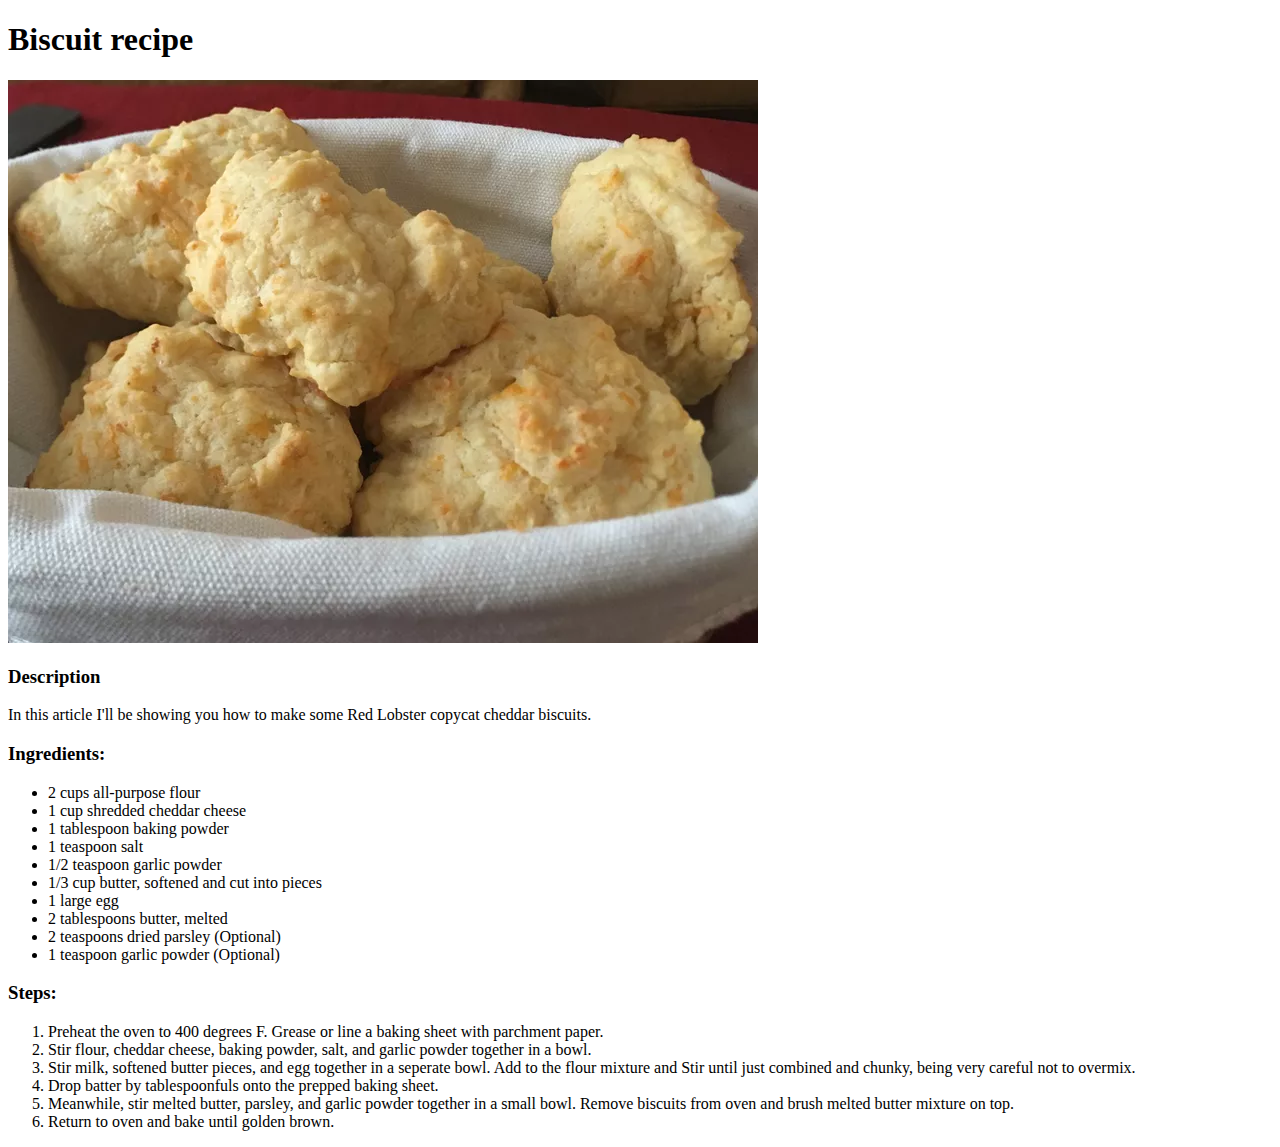
==== recipes/biscuit.html @ 9b26b1f6 "Added picture of recipe. Finished biscuit.html page" ====
<!DOCTYPE html>
<html lang="en">
<head>
    <meta charset="UTF-8">
    <meta name="viewport" content="width=device-width, initial-scale=1.0">
    <title>Document</title>
</head>
<body>
    <h1>Biscuit recipe</h1>

    <img src="../img/biscuit_picture.jpg">

    <h3>Description</h3>

    <p>In this article I'll be showing you how to make
        some Red Lobster copycat cheddar biscuits.
    </p>

    <h3>Ingredients:</h3>

    <ul>
        <li>2 cups all-purpose flour</li>
        <li>1 cup shredded cheddar cheese</li>
        <li>1 tablespoon baking powder</li>
        <li>1 teaspoon salt</li>
        <li>1/2 teaspoon garlic powder</li>
        <li>1/3 cup butter, softened and cut into pieces</li>
        <li>1 large egg</li>
        <li>2 tablespoons butter, melted</li>
        <li>2 teaspoons dried parsley (Optional)</li>
        <li>1 teaspoon garlic powder (Optional)</li>
    </ul>

    <h3>Steps:</h3>

    <ol>
        <li>Preheat the oven to 400 degrees F. Grease or line
            a baking sheet with parchment paper.
        </li>
        <li>Stir flour, cheddar cheese, baking powder, salt, and
            garlic powder together in a bowl.
        </li>
        <li>Stir milk, softened butter pieces, and egg together in
            a seperate bowl. Add to the flour mixture and Stir
            until just combined and chunky, being very careful 
            not to overmix.
        </li>
        <li>Drop batter by tablespoonfuls onto the prepped baking
            sheet.
        </li>
        <li>Meanwhile, stir melted butter, parsley, and garlic powder
            together in a small bowl. Remove biscuits from oven and
            brush melted butter mixture on top.
        </li>
        <li>Return to oven and bake until golden brown.</li>
    </ol>
    

    
</body>
</html>
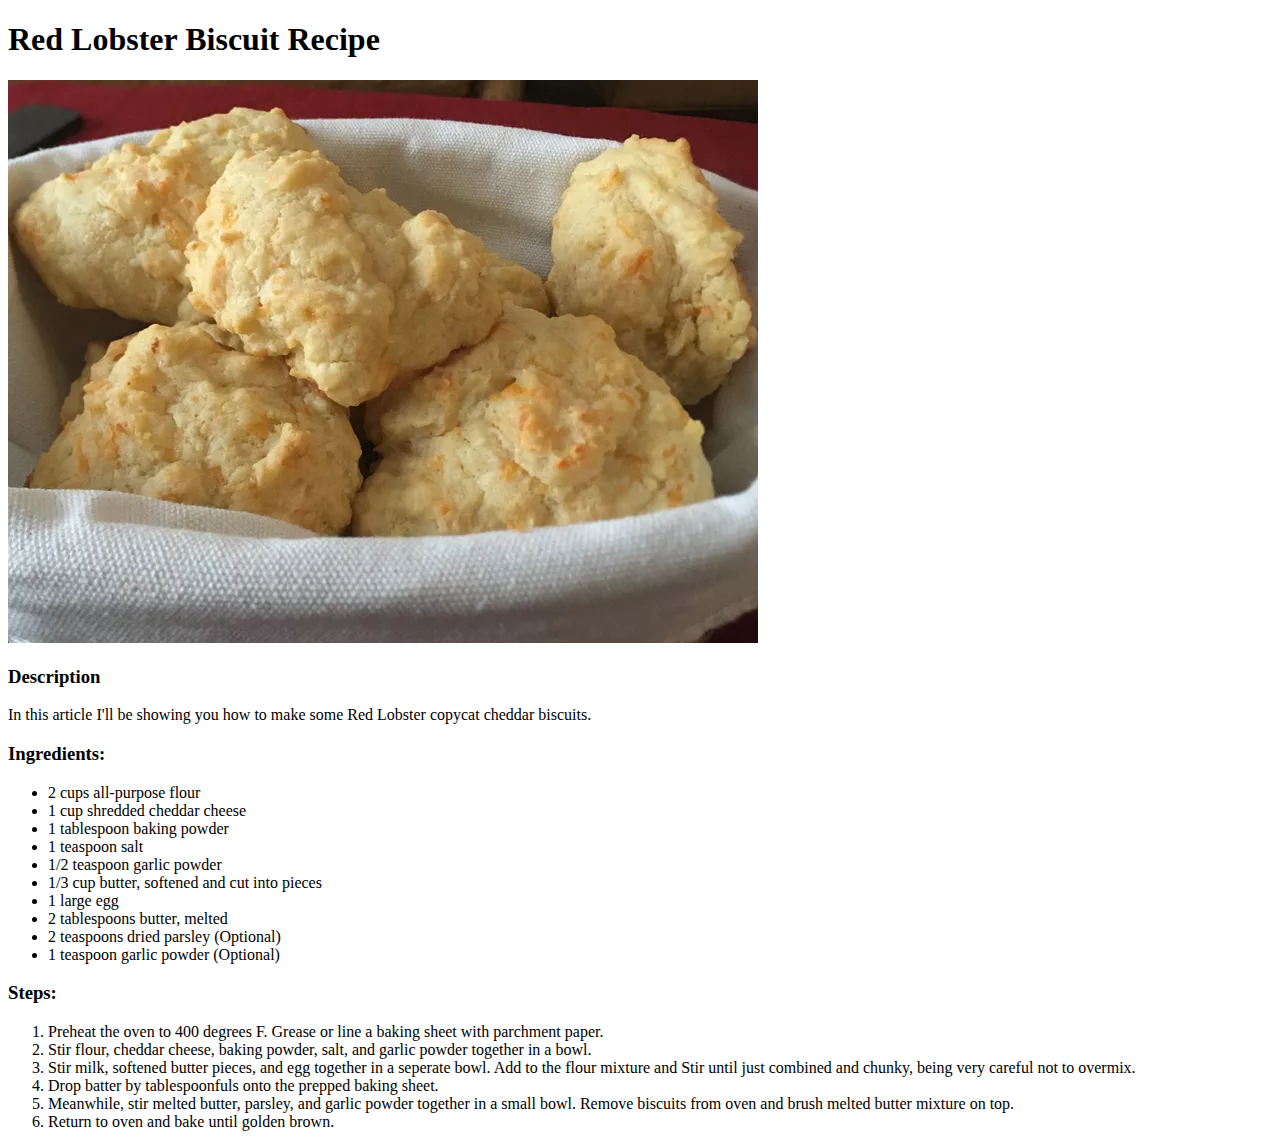
==== commit f2d66215: "Finished Bran Muffin Recipe page, added link to it on index.html. Added picture and changed biscuit." ====
--- a/recipes/biscuit.html
+++ b/recipes/biscuit.html
@@ -3,10 +3,10 @@
 <head>
     <meta charset="UTF-8">
     <meta name="viewport" content="width=device-width, initial-scale=1.0">
-    <title>Document</title>
+    <title>Biscuit Recipe</title>
 </head>
 <body>
-    <h1>Biscuit recipe</h1>
+    <h1>Red Lobster Biscuit Recipe</h1>
 
     <img src="../img/biscuit_picture.jpg">
 
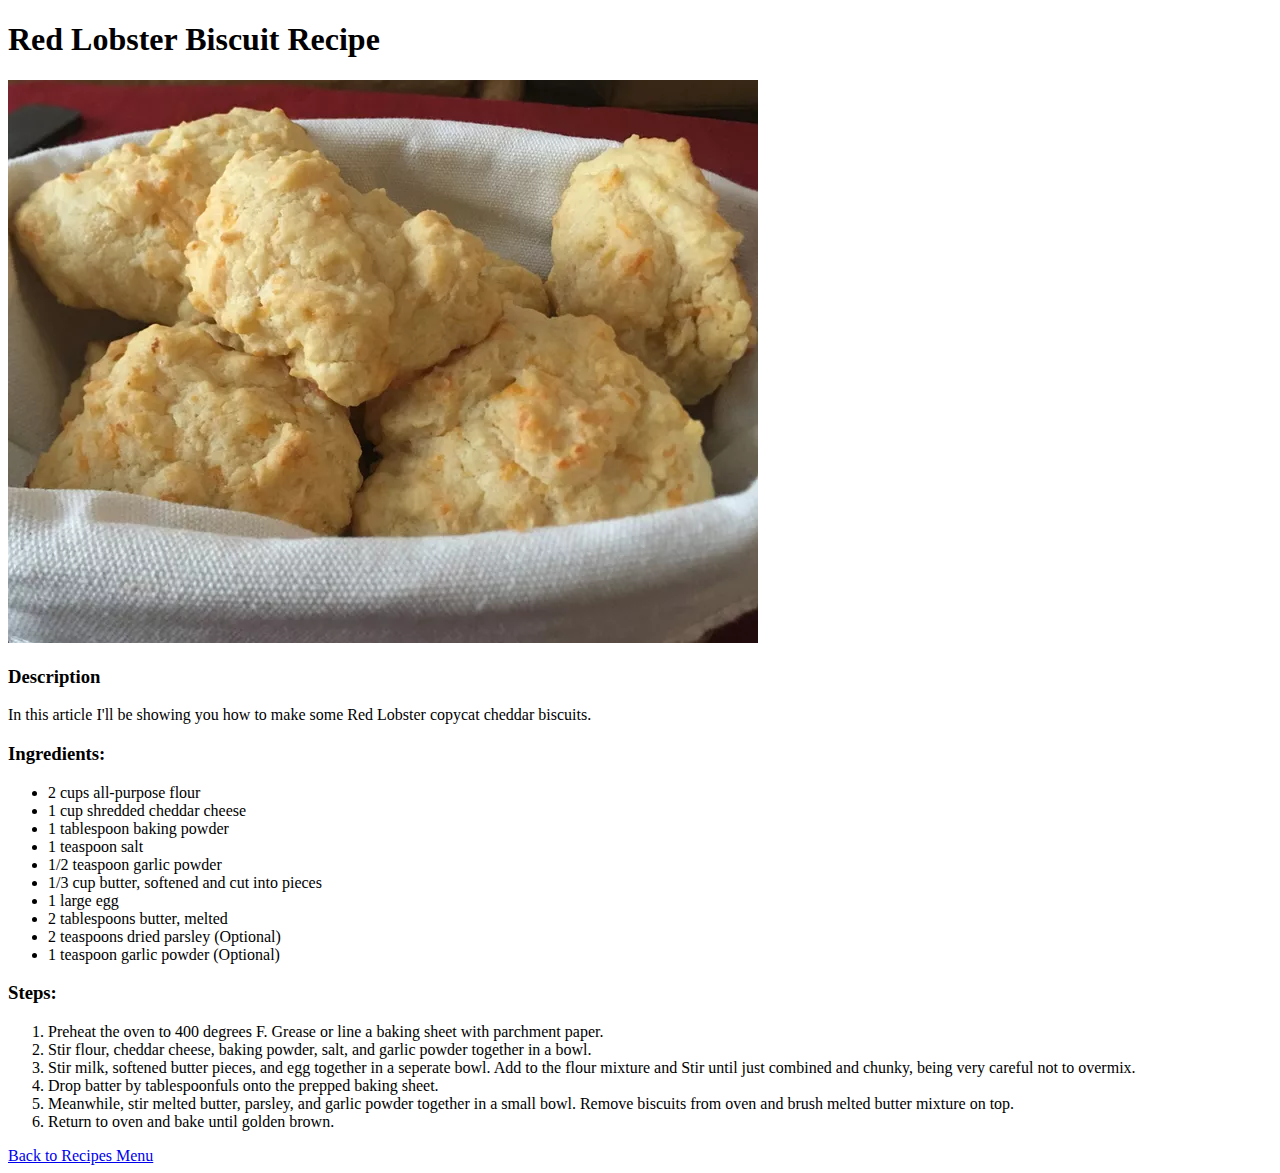
==== commit 347e1125: "Finished tortilla recipe webpage" ====
--- a/recipes/biscuit.html
+++ b/recipes/biscuit.html
@@ -55,7 +55,7 @@
         <li>Return to oven and bake until golden brown.</li>
     </ol>
     
-
+<a href="../index.html">Back to Recipes Menu</a>
     
 </body>
 </html>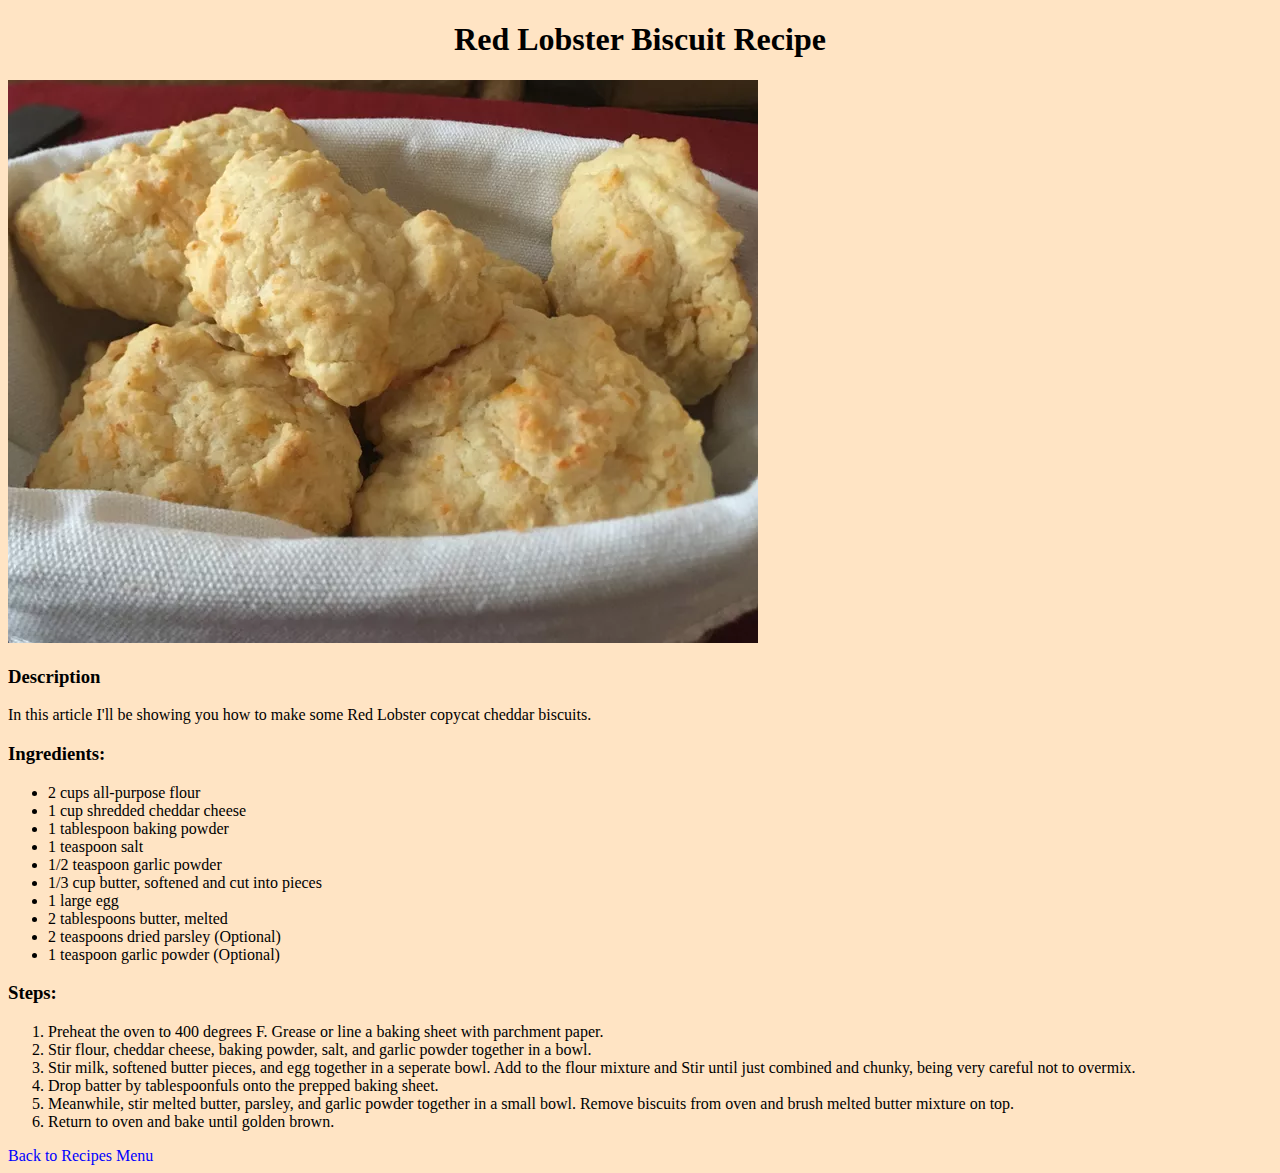
==== commit 501597c8: "Saving before redoing index/style" ====
--- a/recipes/biscuit.html
+++ b/recipes/biscuit.html
@@ -4,8 +4,9 @@
     <meta charset="UTF-8">
     <meta name="viewport" content="width=device-width, initial-scale=1.0">
     <title>Biscuit Recipe</title>
+    <link rel="stylesheet" href="../style.css">
 </head>
-<body>
+<body class="biscuit-body">
     <h1>Red Lobster Biscuit Recipe</h1>
 
     <img src="../img/biscuit_picture.jpg">
--- a/style.css
+++ b/style.css
@@ -0,0 +1,47 @@
+body {
+    background-color: lightseagreen;
+}
+
+h1 {
+    text-align: center;
+}
+
+.tortilla-body {
+    background-color: brown;
+}
+
+.biscuit-body {
+    background-color: bisque;
+}
+
+
+
+
+a {
+    color: blue;
+    text-decoration: none;
+    transition: color 0.3s; /* Add a smooth color transition on hover */
+  }
+  
+  a:hover {
+    color: red;
+  }
+  
+  a:visited {
+    color: purple;
+  }
+  
+  a:active {
+    color: green;
+  }
+
+  .home-list {
+    text-align: center;
+  }
+  
+
+  .img {
+   max-width: 250%;
+   height: auto;
+  
+  }